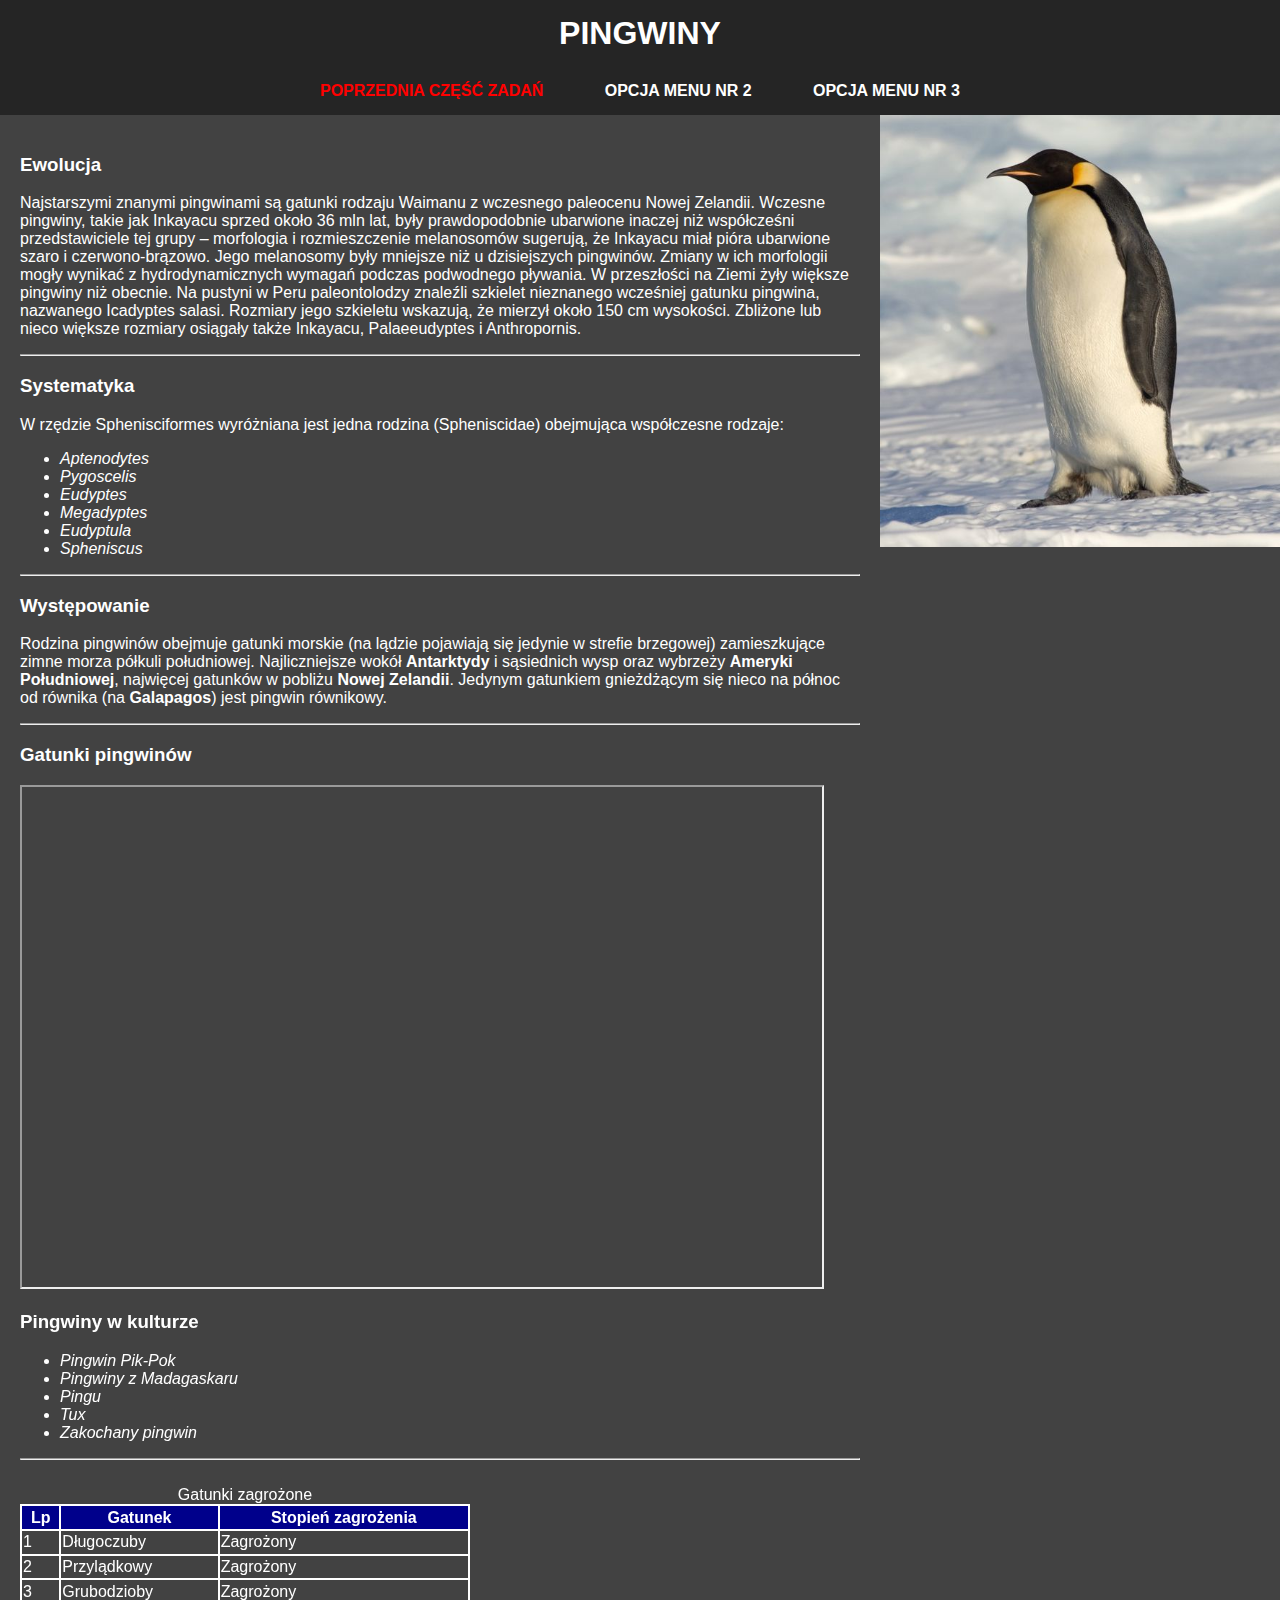
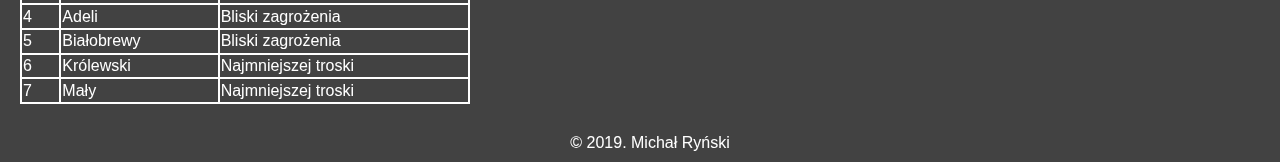
==== drugi.html @ df643a9c "now js" ====
<!DOCTYPE html>
<html lang="pl">
<head>
    <meta charset="UTF-8">
    <title>Druga strona</title>
    <link href="styles/style.css" rel="stylesheet" type="text/css">
</head>
<body>
    <header class="page-header">
        <h1 id="header-title"><a href="index.html">Pingwiny</a></h1>
        <nav class="main-nav">
            <ul class="nav-list">
                <li class="nav-items"><a href="index.html">Poprzednia część zadań</a></li>
                <li class="nav-items"><a href="#">Opcja menu nr 2</a></li>
                <li class="nav-items"><a href="#">Opcja menu nr 3</a></li>
            </ul>
        </nav>
   </header>
    <div class="main-container">
        <main class="page-main">
          <section class="news-section">    
             <article>
                  <h3>Ewolucja</h3>
                  <p>Najstarszymi znanymi pingwinami są gatunki rodzaju Waimanu z wczesnego paleocenu Nowej Zelandii. Wczesne pingwiny, takie jak Inkayacu sprzed około 36 mln lat, były prawdopodobnie ubarwione inaczej niż współcześni przedstawiciele tej grupy – morfologia i rozmieszczenie melanosomów sugerują, że Inkayacu miał pióra ubarwione szaro i czerwono-brązowo. Jego melanosomy były mniejsze niż u dzisiejszych pingwinów. Zmiany w ich morfologii mogły wynikać z hydrodynamicznych wymagań podczas podwodnego pływania.
                  W przeszłości na Ziemi żyły większe pingwiny niż obecnie. Na pustyni w Peru paleontolodzy znaleźli szkielet nieznanego wcześniej gatunku pingwina, nazwanego Icadyptes salasi. Rozmiary jego szkieletu wskazują, że mierzył około 150 cm wysokości. Zbliżone lub nieco większe rozmiary osiągały także Inkayacu, Palaeeudyptes i Anthropornis.</p>
              </article>
              <hr />
              <article>
                  <h3>Systematyka</h3>
                  <p>W rzędzie Sphenisciformes wyróżniana jest jedna rodzina (Spheniscidae) obejmująca współczesne rodzaje:</p>
                  <ul>
                      <li><em>Aptenodytes</em></li>
                      <li><em>Pygoscelis</em></li>
                      <li><em>Eudyptes</em></li>
                      <li><em>Megadyptes</em></li>
                      <li><em>Eudyptula</em></li>
                      <li><em>Spheniscus</em></li>
                  </ul>
              </article>
              <hr />
              <article>
                  <h3>Występowanie</h3>
                  <p>Rodzina pingwinów obejmuje gatunki morskie (na lądzie pojawiają się jedynie w strefie brzegowej) zamieszkujące zimne morza półkuli południowej. Najliczniejsze wokół <strong>Antarktydy</strong> i sąsiednich wysp oraz wybrzeży <strong>Ameryki Południowej</strong>, najwięcej gatunków w pobliżu <strong>Nowej Zelandii</strong>. Jedynym gatunkiem gnieżdżącym się nieco na północ od równika (na <strong>Galapagos</strong>) jest pingwin równikowy.</p>
              </article>
              <hr />
              <article>
                 <h3>Gatunki pingwinów</h3>
                  <iframe src="http://www.arctowski.pl/?p=295" width="800" height="500">  </iframe>
              </article>
              <article>
                  <h3>Pingwiny w kulturze</h3>
                  <ul>
                      <li><cite>Pingwin Pik-Pok</cite></li>
                      <li><cite>Pingwiny z Madagaskaru</cite></li>
                      <li><cite>Pingu</cite></li>
                      <li><cite>Tux</cite></li>
                      <li><cite>Zakochany pingwin</cite></li>
                  </ul>
              </article>
            </section>
            <hr />
            <section>
                <article>
                   <br>
                    <table class="type-table">
                       <caption>Gatunki zagrożone</caption>
                        <tr>
                            <th>Lp</th>
                            <th>Gatunek</th>
                            <th>Stopień zagrożenia</th>
                        </tr>
                        <tr>
                            <td>1</td>
                            <td>Długoczuby</td>
                            <td>Zagrożony</td>
                        </tr>
                        <tr>
                            <td>2</td>
                            <td>Przylądkowy</td>
                            <td>Zagrożony</td>
                        </tr>
                        <tr>
                            <td>3</td>
                            <td>Grubodzioby</td>
                            <td>Zagrożony</td>
                        </tr>
                        <tr>
                            <td>4</td>
                            <td>Adeli</td>
                            <td>Bliski zagrożenia</td>
                        </tr>
                        <tr>
                            <td>5</td>
                            <td>Białobrewy</td>
                            <td>Bliski zagrożenia</td>
                        </tr>
                        <tr>
                            <td>6</td>
                            <td>Królewski</td>
                            <td>Najmniejszej troski</td>
                        </tr>
                        <tr>
                            <td>7</td>
                            <td>Mały</td>
                            <td>Najmniejszej troski</td>
                        </tr>
                    </table>
                </article>
            </section>
        </main>
        <aside class="page-aside">
            <figure><img class="penguin-img" src="images/penguin.jpg" alt="Pingwin z google"/></figure>
        </aside>
    </div>
    <footer class="page-footer">
        © 2019. Michał Ryński
    </footer>
</body>
</html>
---- styles/style.css ----
body {
    margin: 0;
        font-family: sans-serif;
    font-size: 16px;
    color: white;
    background-color: #424242;
}
a {
    color: white;
    text-decoration: none;
}
.page-header {
  background-color: #252525;
}
#header-title {
    color: white;
    margin: 0;
    padding: 15px;
    text-align: center;
    text-transform: uppercase;
}
.main-nav {
    display: flex;
    justify-content: center;
}
.page-header .main-nav .nav-list {
  display: flex;
  flex-direction: row;
  flex-wrap: wrap;
  justify-content: space-between;
  padding: 15px;
  margin: 0;
  width: 50%;
}
.page-header .main-nav .nav-list .nav-items {
  display: flex;
  flex-wrap: wrap;
  list-style-type: none;
  text-transform: uppercase;
  font-weight: 600;
}
.page-header .main-nav .nav-list .nav-items > a {
    text-decoration: none
}

.page-header .main-nav .nav-list .nav-items > a:active {
    text-decoration: underline;
}
.page-header .main-nav .nav-list .nav-items > a:hover:only-child {
    font-size: 120%;
    color: burlywood;
}
.page-header .main-nav .nav-list .nav-items:first-child > a {
    color: red;
}
.main-container {
    display: flex;
    flex-direction: row;
    justify-content:space-between;
}
.page-main {
    padding: 20px;
}
.page-main h2{
    margin-top: 10px;
}
.news-section h2 {
    text-align: center;
    color: bisque;
}
.single-article h3 {
    color: cadetblue;
}
.type-table {
    border: 2px solid white;
   border-collapse: collapse;
    width: 450px;
    height: 200px;
}

.type-table th {
    border: 2px solid white;
   border-collapse: collapse;
    background-color: darkblue;
}

.type-table td {
    border: 2px solid white;
   border-collapse: collapse;
}
.page-aside figure{
    width: 400px;
    margin: 0;
}
.page-aside figure img {
    max-width: 100%;
    max-height: 100%;
    vertical-align: top;
}
.page-footer {
    padding: 10px;
  display: flex;
  flex-direction: row;
  flex-wrap: wrap;
  align-items: center;
  width: 100%;
  justify-content: space-around;
}
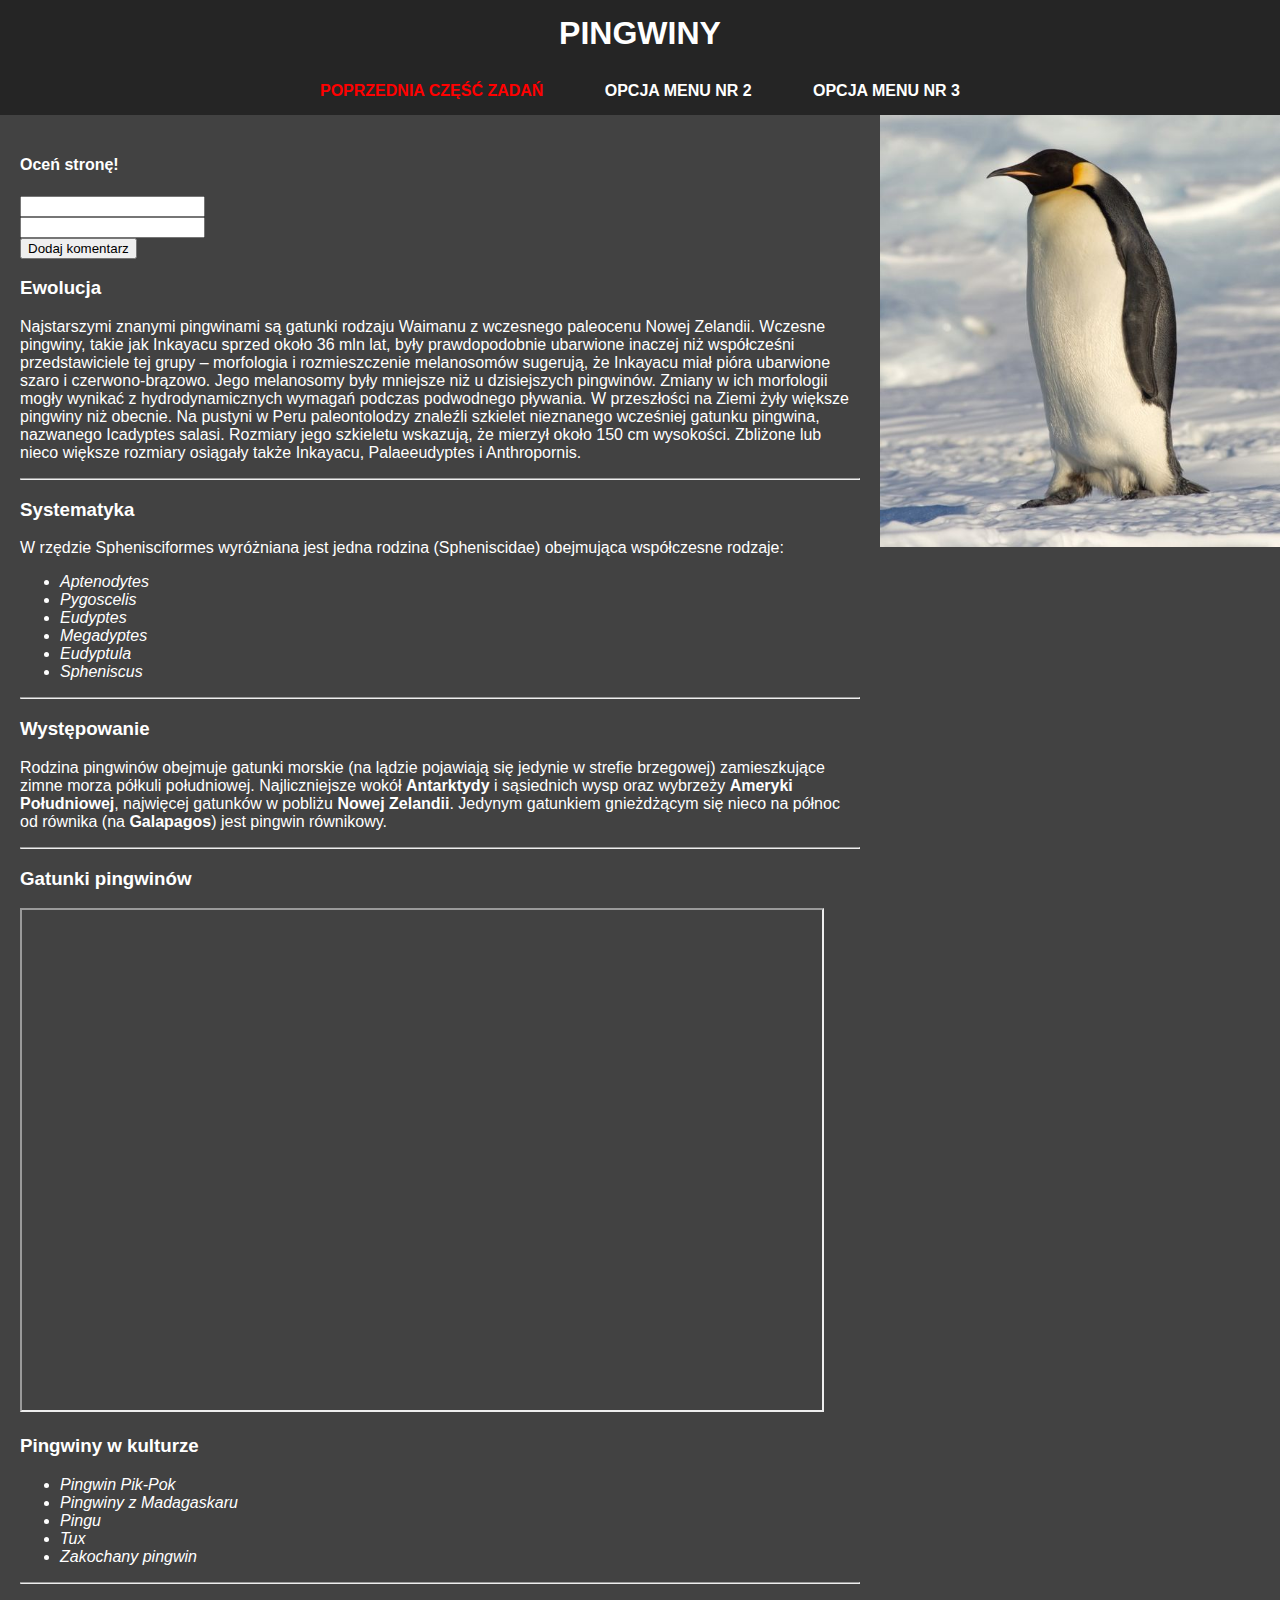
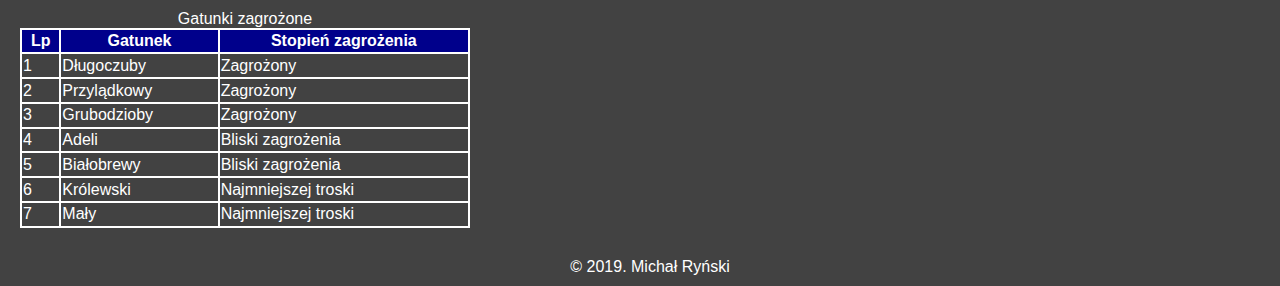
==== commit 0cc02493: "adding comments area" ====
--- a/drugi.html
+++ b/drugi.html
@@ -4,6 +4,12 @@
     <meta charset="UTF-8">
     <title>Druga strona</title>
     <link href="styles/style.css" rel="stylesheet" type="text/css">
+    <script>
+    function onClickHandler() {
+    var text = document.getElementById('js-test').value;
+    console.log(text);
+}
+    </script>
 </head>
 <body>
     <header class="page-header">
@@ -18,7 +24,13 @@
    </header>
     <div class="main-container">
         <main class="page-main">
-          <section class="news-section">    
+         <section>
+            <h4>Oceń stronę!</h4>
+             <input id="content-field" type="text"> <br>
+             <input id="author-field" type="text"> <br>
+             <button onclick="onClickHandler()">Dodaj komentarz</button>
+         </section>
+          <section>    
              <article>
                   <h3>Ewolucja</h3>
                   <p>Najstarszymi znanymi pingwinami są gatunki rodzaju Waimanu z wczesnego paleocenu Nowej Zelandii. Wczesne pingwiny, takie jak Inkayacu sprzed około 36 mln lat, były prawdopodobnie ubarwione inaczej niż współcześni przedstawiciele tej grupy – morfologia i rozmieszczenie melanosomów sugerują, że Inkayacu miał pióra ubarwione szaro i czerwono-brązowo. Jego melanosomy były mniejsze niż u dzisiejszych pingwinów. Zmiany w ich morfologii mogły wynikać z hydrodynamicznych wymagań podczas podwodnego pływania.
--- a/styles/style.css
+++ b/styles/style.css
@@ -64,7 +64,7 @@
 .page-main h2{
     margin-top: 10px;
 }
-.news-section h2 {
+.page-main section h2 {
     text-align: center;
     color: bisque;
 }
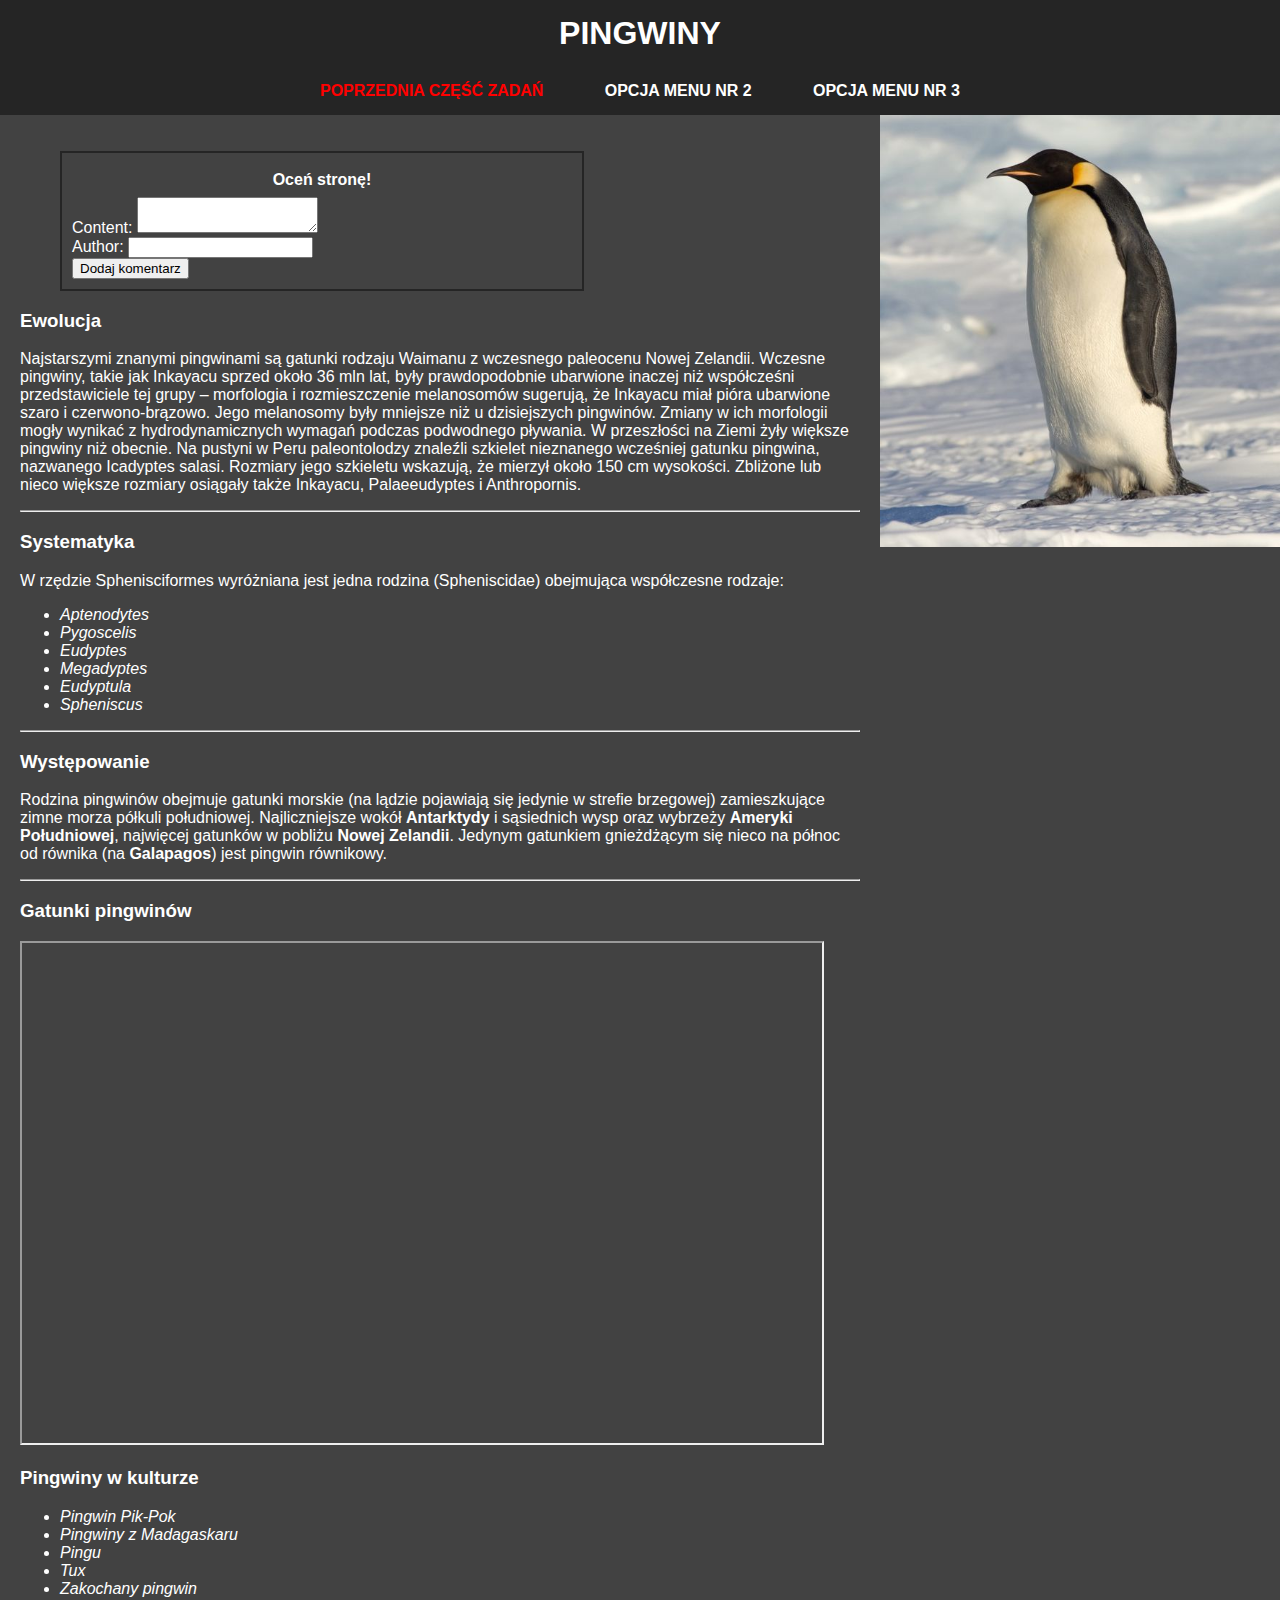
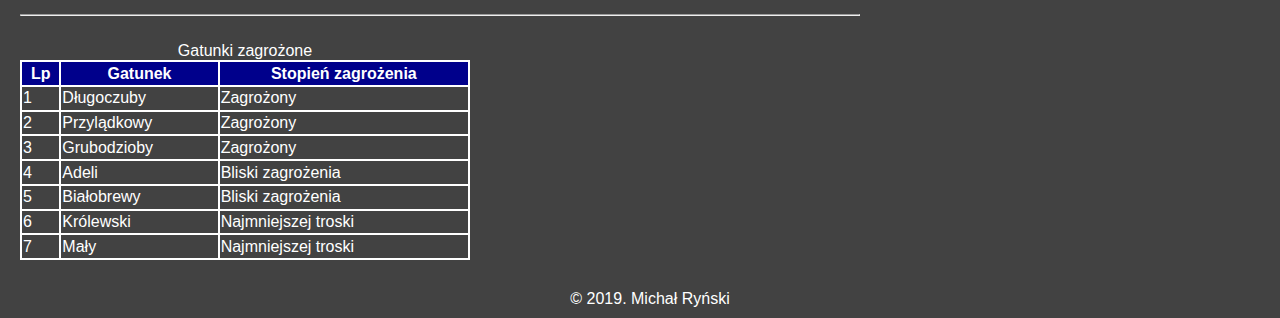
==== commit 431847b8: "js" ====
--- a/drugi.html
+++ b/drugi.html
@@ -6,8 +6,21 @@
     <link href="styles/style.css" rel="stylesheet" type="text/css">
     <script>
     function onClickHandler() {
-    var text = document.getElementById('js-test').value;
-    console.log(text);
+        var figure = document.getElementById('comments-figure');
+        var text = document.getElementById('content-field').value;
+        var text2 = document.getElementById('author-field').value;
+        var comment = document.createElement('figure')
+        var content = document.createElement('p');
+        var author = document.createElement('span');
+        content.classList.add('comment-area');
+        content.style.background = 'blue';
+        content.innerHTML = text;
+        author.classList.add('author-field');
+        author.style.background = 'red';
+        author.innerHTML = text2;
+        figure.appendChild(comment);
+        comment.appendChild(content);
+        comment.appendChild(author);
 }
     </script>
 </head>
@@ -25,10 +38,14 @@
     <div class="main-container">
         <main class="page-main">
          <section>
-            <h4>Oceń stronę!</h4>
-             <input id="content-field" type="text"> <br>
-             <input id="author-field" type="text"> <br>
-             <button onclick="onClickHandler()">Dodaj komentarz</button>
+           <figure id="comments-figure">
+                <h4>Oceń stronę!</h4>
+               <label for="content-field">Content: </label>
+                <textarea id="content-field" type="text"></textarea> <br>
+                 <label for="author-field">Author: </label>
+                 <input id="author-field" type="text"> <br>
+                 <button onclick="onClickHandler()">Dodaj komentarz</button>
+             </figure>
          </section>
           <section>    
              <article>
--- a/styles/style.css
+++ b/styles/style.css
@@ -68,6 +68,16 @@
     text-align: center;
     color: bisque;
 }
+#comments-figure {
+    width: 500px;
+    border: 2px solid #252525;
+    padding: 10px;
+}
+#comments-figure h4 {
+    text-align: center;
+    margin: 0;
+    padding: 8px;
+}
 .single-article h3 {
     color: cadetblue;
 }
